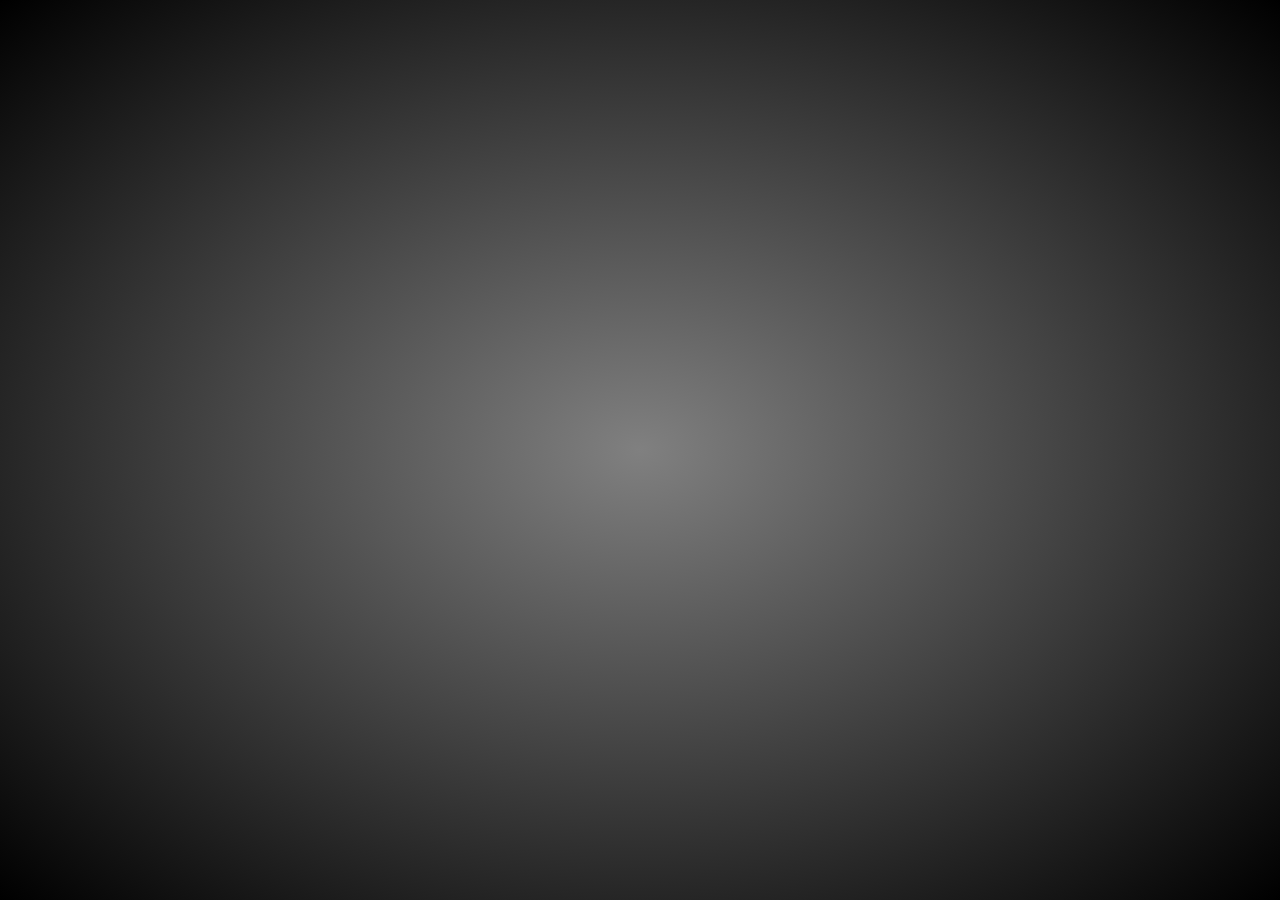
==== lifetime.html @ 2cbd5329 "added more pages" ====
<!DOCTYPE html>
<html lang="en">

<head>
  <meta charset="UTF-8" />
  <meta name="viewport" content="width=device-width, initial-scale=1.0" />
  <title>Lifetime Fitness</title>

  <!-- Styles -->
  <link rel="stylesheet" href="resources/styles/styles.css" />
</head>

<body>

</body>
---- resources/styles/styles.css ----
#header {
  background: linear-gradient(black, gray);
  background-position: center;
}

#name {
  color: white;
  text-align: center;
  font-size: 38px;
  text-shadow: 3px 3px black;
  margin: 0 auto;
  padding-top: 8px;
}

.line-1 {
  border-bottom: 1px solid white;
  padding-bottom: 5px;
  width: 30%;
}

#address {
  color: white;
  text-align: center;
  text-shadow: 3px 3px black;
  font-size: 20px;
}

#contact {
  color: white;
  text-align: center;
  text-shadow: 3px 3px black;
  font-size: 20px;
  margin-top: -15px;
  padding-bottom: 8px;
}

.link {
  color: white;
  text-decoration: none;
}

.link:hover {
  color: aqua;
  text-decoration: none;
}

#intro {
  color: white;
}

#academics {
  margin-left: 10px;
}

.line-2 {
  color: white;
  border-bottom: 1px solid white;
  width: 99%;
}

p {
  margin-top: -10px;
  margin-left: 15px;
}

#cert {
  margin-top: -15px;
  margin-left: 20px;
}

#work {
  margin-left: 10px;
}

#opvc {
  text-decoration: underline .5px white;
  text-underline-offset: 2px;
}

html {
  width: 100%;
  height: 100%;
  background: radial-gradient(gray, black);
}
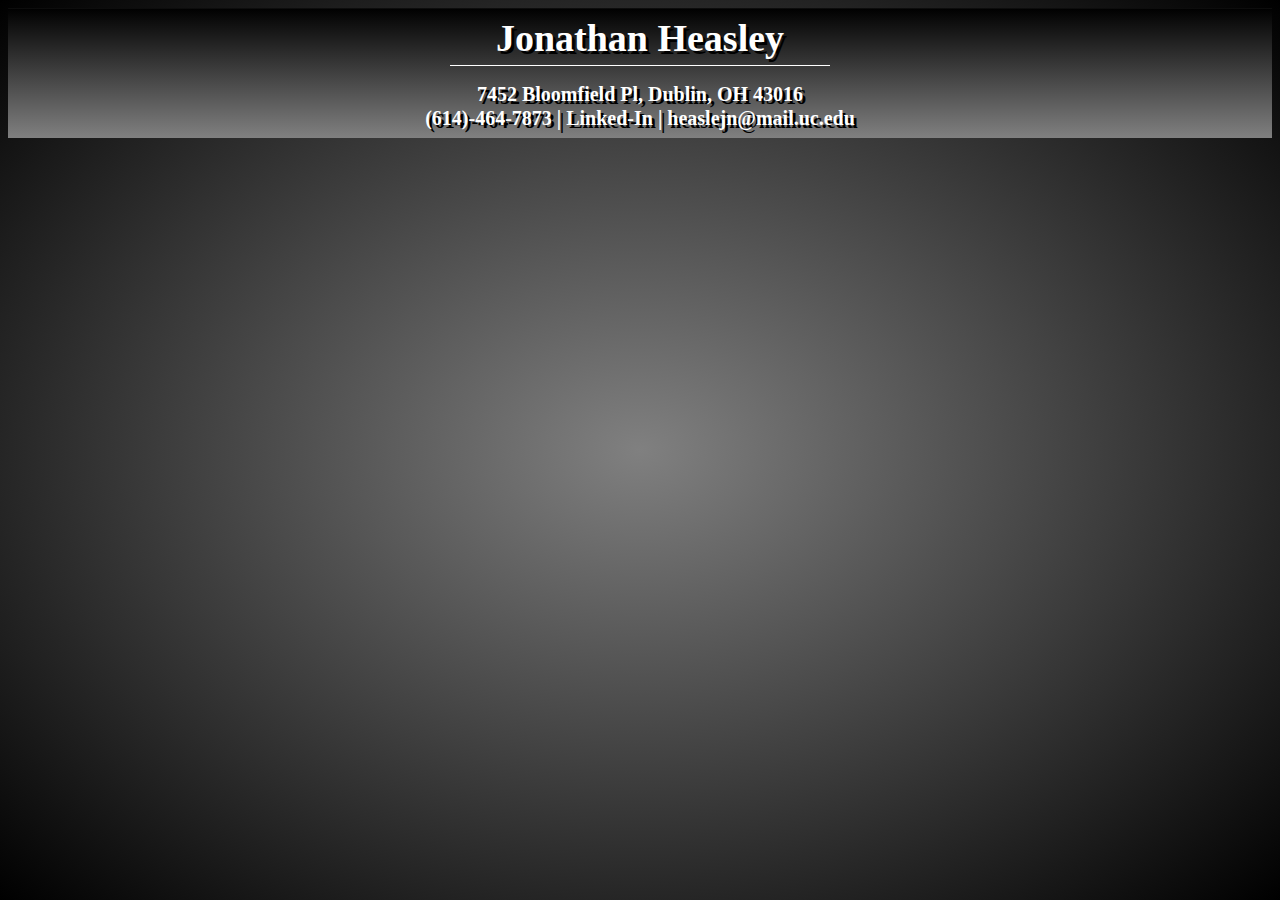
==== commit f869b7d6: "added navigation bar" ====
--- a/lifetime.html
+++ b/lifetime.html
@@ -11,5 +11,10 @@
 </head>
 
 <body>
-
+  <div class="container">
+    <div id="header">
+      <h1 class="line-1" id="name">Jonathan Heasley</h1>
+      <h2 id="address">7452 Bloomfield Pl, Dublin, OH 43016</h2>
+      <h2 id="contact">(614)-464-7873 | <a class="link" href="https://www.linkedin.com/in/jonathan-heasley-0379861b9/" target="_blank">Linked-In</a> | heaslejn@mail.uc.edu</h2>
+    </div>
 </body>--- a/resources/styles/styles.css
+++ b/resources/styles/styles.css
@@ -1,6 +1,67 @@
 #header {
   background: linear-gradient(black, gray);
   background-position: center;
+  width: 100%;
+}
+
+#button {
+  border: none;
+  color: white;
+  padding: 15px 32px;
+  text-align: center;
+  text-decoration: none;
+  display: inline-block;
+  font-size: 16px;
+  margin: 4px 2px;
+  cursor: pointer;
+}
+
+.dropbtn {
+  background-color: black;
+  color: white;
+  padding: 16px;
+  font-size: 16px;
+  border: none;
+  text-align: center;
+}
+
+.dropdown {
+  position: relative;
+  display: inline-block;
+  text-align: center;
+}
+
+.dropdown-content {
+  display: none;
+  position: absolute;
+  background-color: #f1f1f1;
+  min-width: 160px;
+  box-shadow: 0px 8px 16px 0px rgba(0,0,0,0.2);
+  z-index: 1;
+  text-align: center;
+}
+
+.dropdown-content a {
+  color: black;
+  padding: 12px 16px;
+  text-decoration: none;
+  display: block;
+  text-align: center;
+}
+
+.dropdown-content a:hover {
+  background-color: #ddd;
+  text-align: center;
+}
+
+.dropdown:hover .dropdown-content {
+  display: block;
+  text-align: center;
+}
+
+.dropdown:hover .dropbtn {
+  background-color: #3e8e41;
+  text-align: center;
 }
 
 #name {
@@ -48,7 +109,7 @@
   color: white;
 }
 
-#academics {
+#academics , #skills , #work , #roles{
   margin-left: 10px;
 }
 
@@ -68,13 +129,46 @@
   margin-left: 20px;
 }
 
-#work {
-  margin-left: 10px;
+#senneca {
+  text-decoration: underline .5px white;
+  text-underline-offset: 2px;
 }
 
-#opvc {
+#opvc , #ltf , #stateauto {
   text-decoration: underline .5px white;
   text-underline-offset: 2px;
+  margin-top: 15px;
+}
+
+#workDate {
+  text-align: right;
+  margin-top: -35px;
+  padding-right: 6px;
+}
+
+ul {
+  list-style: none;
+}
+
+ul li::before {
+  content: "\2022";
+  color: white;
+  font-weight: bold;
+  display: inline-block; 
+  width: 1em;
+  margin-left: -1em;
+}
+
+#footer {
+  padding: 0px 0px 90px 8px;
+  bottom: 0;
+  width: 100%;
+  height: 40px;
+  background: linear-gradient(rgba(77, 77, 77, 0.432), rgb(37, 37, 37));
+}
+
+.container {
+  padding-bottom: 70px;
 }
 
 html {
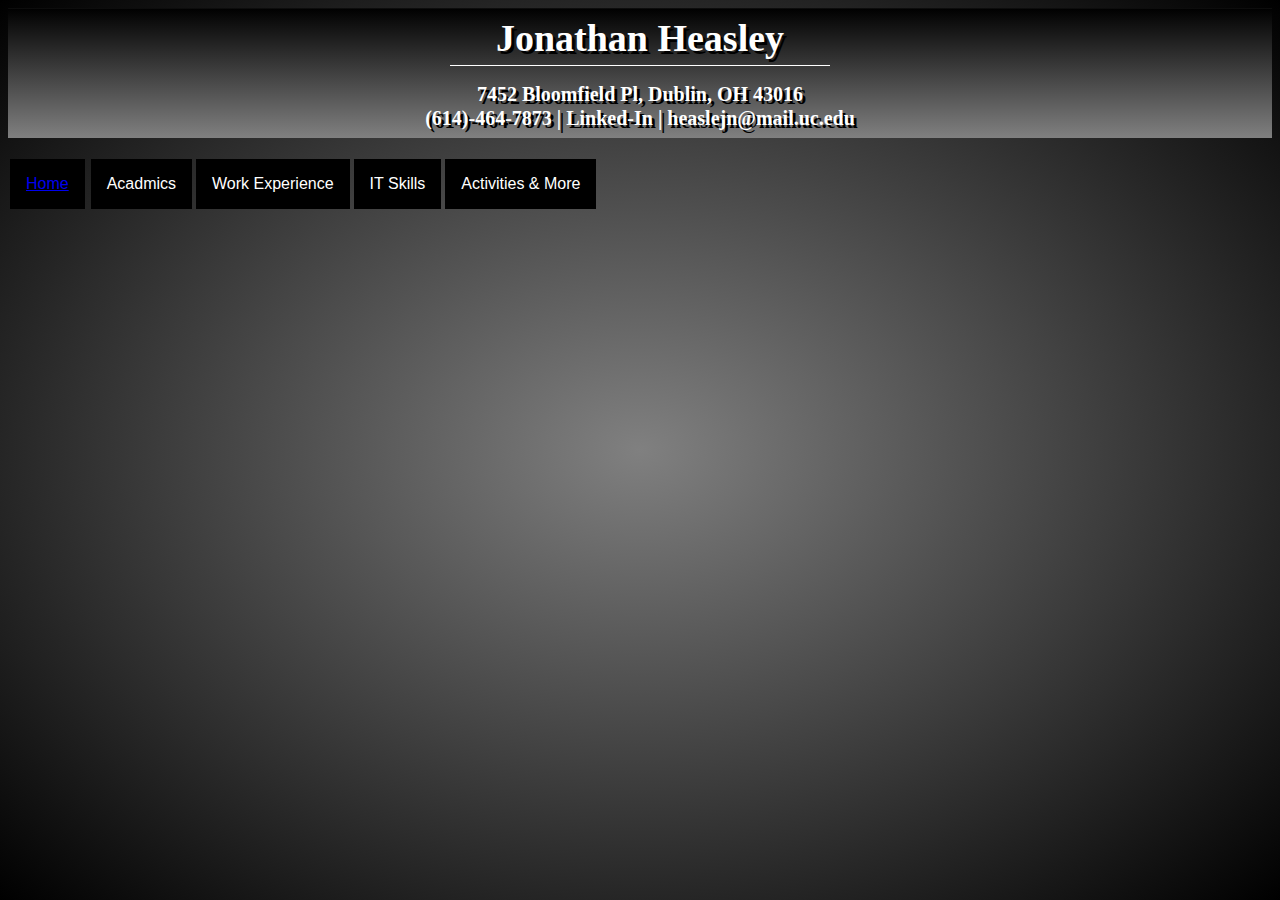
==== commit 5a89bc23: "added nav bar to every place" ====
--- a/lifetime.html
+++ b/lifetime.html
@@ -17,4 +17,44 @@
       <h2 id="address">7452 Bloomfield Pl, Dublin, OH 43016</h2>
       <h2 id="contact">(614)-464-7873 | <a class="link" href="https://www.linkedin.com/in/jonathan-heasley-0379861b9/" target="_blank">Linked-In</a> | heaslejn@mail.uc.edu</h2>
     </div>
+
+    <button type="button" id="button"><a href="index.html">Home</a></button>
+
+    <div class="dropdown" id="dropdown1">
+      <button class="dropbtn">Acadmics</button>
+      <div class="dropdown-content">
+        <a href="uc.html">University of Cincinnati</a>
+        <a href="scioto.html">Dublin Scioto</a>
+      </div>
+    </div>
+
+    <div class="dropdown" id="dropdown2">
+      <button class="dropbtn">Work Experience</button>
+      <div class="dropdown-content">
+        <a href="senneca.html">Senneca Holdings</a>
+        <a href="stateauto.html">State Auto Insurance</a>
+        <a href="opvc.html">Ohio Premier Volleyball</a>
+        <a href="lifetime.html">Lifetime Fitness</a>
+      </div>
+    </div>
+
+    <div class="dropdown" id="dropdown3">
+      <button class="dropbtn">IT Skills</button>
+      <div class="dropdown-content">
+        <a href="#">Link 1</a>
+        <a href="#">Link 1</a>
+        <a href="#">Link 1</a>
+      </div>
+    </div>
+
+    <div class="dropdown" id="dropdown4">
+      <button class="dropbtn">Activities & More</button>
+      <div class="dropdown-content">
+        <a href="#">Link 1</a>
+        <a href="#">Link 1</a>
+        <a href="#">Link 1</a>
+      </div>
+    </div>
+
+    
 </body>--- a/resources/styles/styles.css
+++ b/resources/styles/styles.css
@@ -5,15 +5,21 @@
 }
 
 #button {
+  display: inline-block;
   border: none;
+  background-color: black;
   color: white;
-  padding: 15px 32px;
+  padding: 16px;
   text-align: center;
   text-decoration: none;
-  display: inline-block;
   font-size: 16px;
   margin: 4px 2px;
   cursor: pointer;
+}
+
+a:visited {
+  text-decoration: none;
+  color: white;
 }
 
 .dropbtn {
